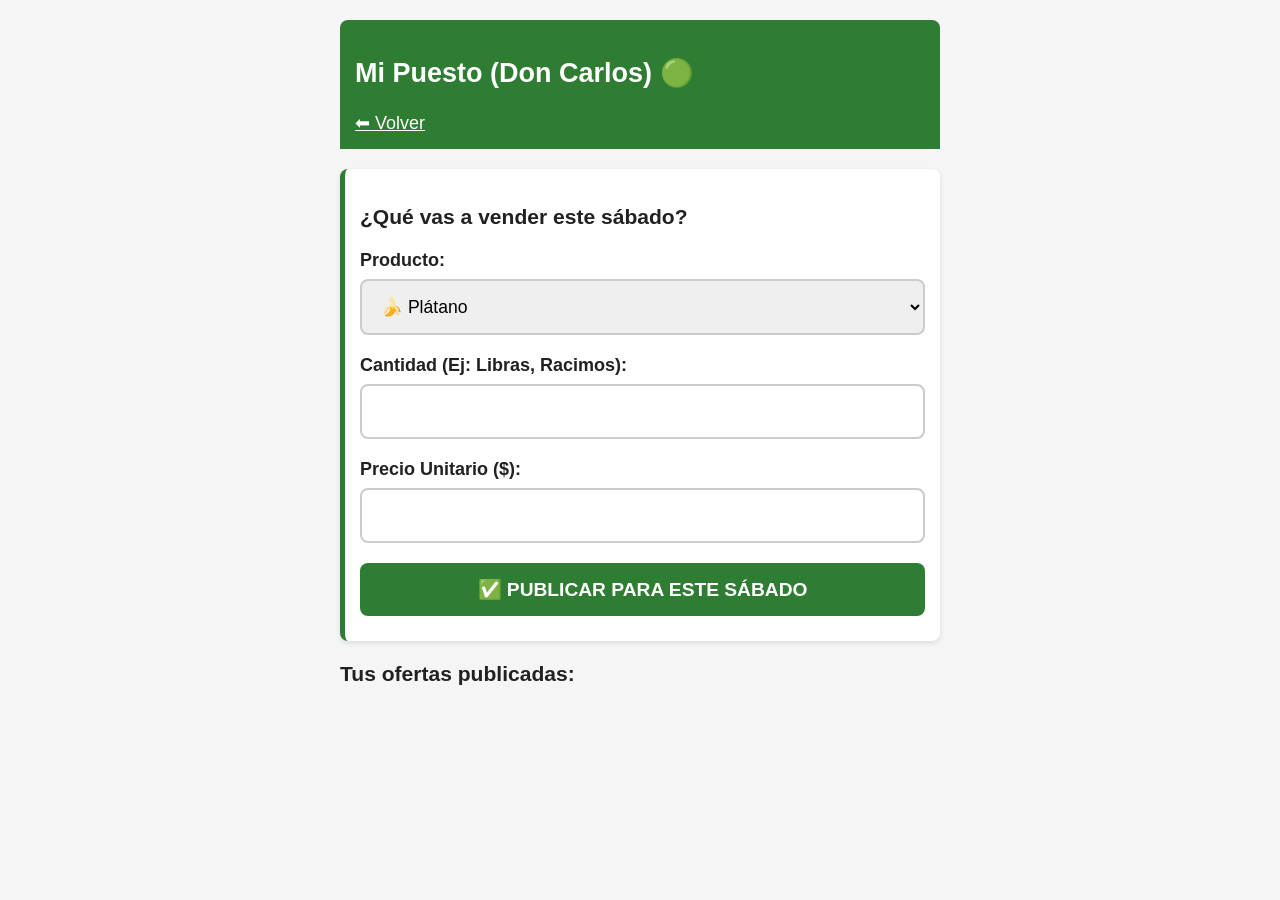
==== src/views/productor.html @ aa14c214 "pages and logic added" ====
<!DOCTYPE html>
<html lang="es">
<head>
    <meta charset="UTF-8">
    <meta name="viewport" content="width=device-width, initial-scale=1.0">
    <title>Mi Puesto - Productor</title>
    <link rel="stylesheet" href="../css/style.css">
</head>
<body>
    <div class="container">
        <div class="header">
            <h2>Mi Puesto (Don Carlos) 🟢</h2>
            <a href="../index.html" style="color:white;">⬅ Volver</a>
        </div>
        
        <div class="card">
            <h3>¿Qué vas a vender este sábado?</h3>
            <form id="formOferta">
                <div class="form-group">
                    <label>Producto:</label>
                    <select id="producto" required>
                        <option value="Plátano">🍌 Plátano</option>
                        <option value="Yuca">🥔 Yuca</option>
                        <option value="Queso Llanero">🧀 Queso Llanero</option>
                        <option value="Carne de Cerdo">🥩 Carne de Cerdo</option>
                    </select>
                </div>
                <div class="form-group">
                    <label>Cantidad (Ej: Libras, Racimos):</label>
                    <input type="number" id="cantidad" min="1" required>
                </div>
                <div class="form-group">
                    <label>Precio Unitario ($):</label>
                    <input type="number" id="precio" min="100" required>
                </div>
                <button type="submit" class="btn btn-primary">✅ PUBLICAR PARA ESTE SÁBADO</button>
            </form>
        </div>

        <h3>Tus ofertas publicadas:</h3>
        <div id="listaOfertas"></div>
    </div>
    <script src="../js/db.js"></script>
    <script src="../js/ofertaController.js"></script>
</body>
</html>
---- src/css/style.css ----
/* Estilos base enfocados en accesibilidad (Productor 52 años) y móviles */
:root {
    --primary-color: #2e7d32;
    --success-color: #4caf50;
    --danger-color: #d32f2f;
    --bg-color: #f5f5f5;
    --text-color: #212121;
}

body {
    font-family: Arial, sans-serif;
    background-color: var(--bg-color);
    color: var(--text-color);
    margin: 0;
    padding: 0;
    font-size: 18px; /* Letra grande */
}

.container {
    max-width: 600px;
    margin: 0 auto;
    padding: 20px;
}

.text-center { text-align: center; }

/* Botones Grandes y Claros */
.btn {
    display: inline-block;
    padding: 15px 20px;
    font-size: 1.2rem;
    font-weight: bold;
    text-decoration: none;
    border-radius: 8px;
    border: none;
    cursor: pointer;
    width: 100%;
    box-sizing: border-box;
    margin-bottom: 10px;
    color: white;
}

.btn-primary { background-color: var(--primary-color); }
.btn-success { background-color: var(--success-color); }
.btn-secondary { background-color: #546e7a; }
.btn-danger { background-color: var(--danger-color); }
.btn-small { padding: 10px; font-size: 1rem; width: auto; }

/* Formularios */
.form-group { margin-bottom: 20px; text-align: left; }
label { display: block; font-weight: bold; margin-bottom: 8px; }
input, select {
    width: 100%;
    padding: 15px;
    font-size: 1.1rem;
    border: 2px solid #ccc;
    border-radius: 8px;
    box-sizing: border-box;
}

/* Tarjetas */
.card {
    background: white;
    padding: 15px;
    border-radius: 8px;
    box-shadow: 0 2px 5px rgba(0,0,0,0.1);
    margin-bottom: 15px;
    text-align: left;
    border-left: 5px solid var(--primary-color);
}

.header {
    background: var(--primary-color);
    color: white;
    padding: 15px;
    border-radius: 8px 8px 0 0;
    margin-bottom: 20px;
}

/* Tablas para reportes */
table { width: 100%; border-collapse: collapse; margin-top: 20px; background: white; }
th, td { padding: 12px; border: 1px solid #ddd; text-align: left; }
th { background-color: var(--primary-color); color: white; }

.hidden { display: none; }
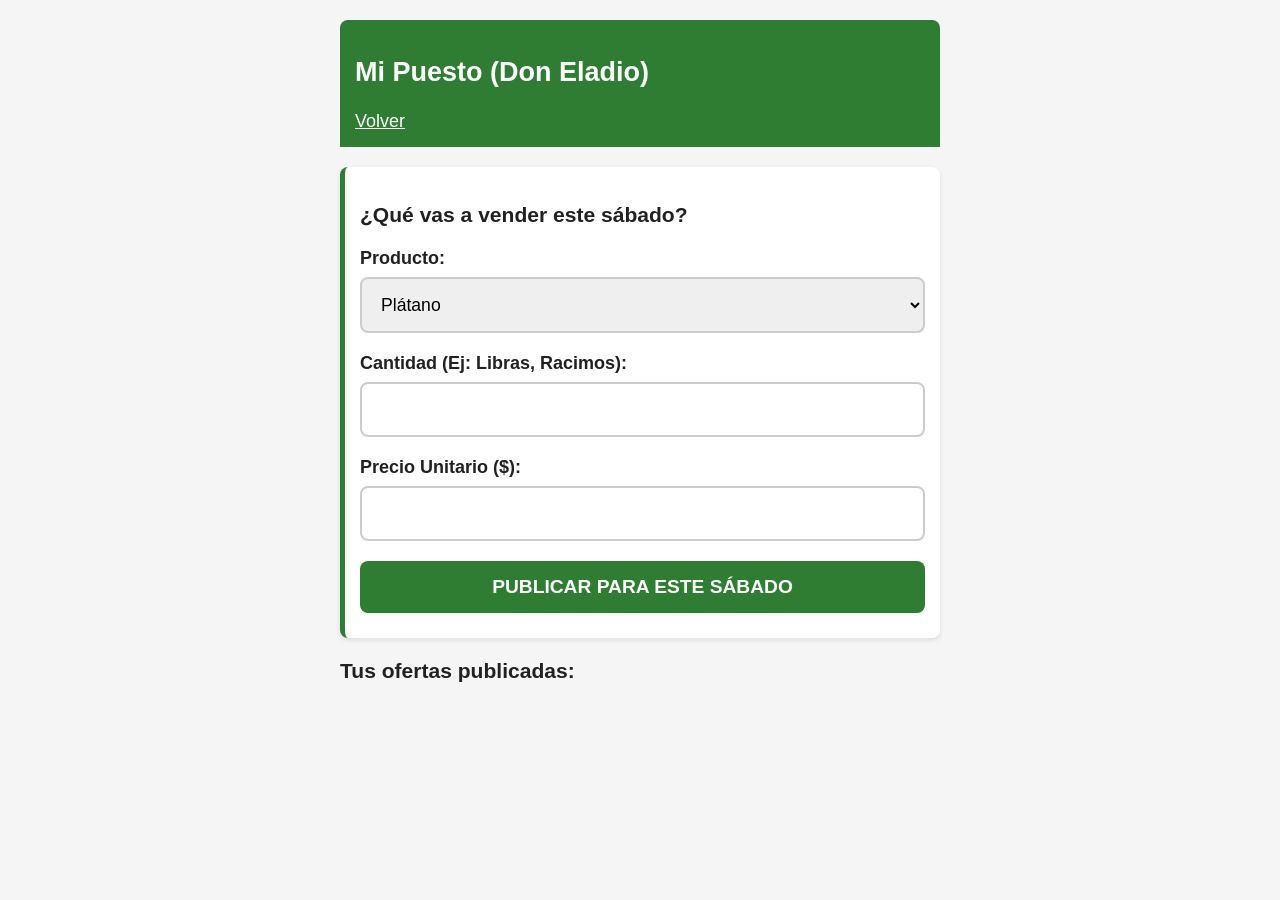
==== commit 3036bde7: "update views" ====
--- a/src/views/productor.html
+++ b/src/views/productor.html
@@ -9,8 +9,8 @@
 <body>
     <div class="container">
         <div class="header">
-            <h2>Mi Puesto (Don Carlos) 🟢</h2>
-            <a href="../index.html" style="color:white;">⬅ Volver</a>
+            <h2>Mi Puesto (Don Eladio)</h2>
+            <a href="../index.html" style="color:white;">Volver</a>
         </div>
         
         <div class="card">
@@ -19,10 +19,10 @@
                 <div class="form-group">
                     <label>Producto:</label>
                     <select id="producto" required>
-                        <option value="Plátano">🍌 Plátano</option>
-                        <option value="Yuca">🥔 Yuca</option>
-                        <option value="Queso Llanero">🧀 Queso Llanero</option>
-                        <option value="Carne de Cerdo">🥩 Carne de Cerdo</option>
+                        <option value="Plátano">Plátano</option>
+                        <option value="Yuca">Yuca</option>
+                        <option value="Queso Llanero">Queso Llanero</option>
+                        <option value="Carne de Cerdo">Carne de Cerdo</option>
                     </select>
                 </div>
                 <div class="form-group">
@@ -33,7 +33,7 @@
                     <label>Precio Unitario ($):</label>
                     <input type="number" id="precio" min="100" required>
                 </div>
-                <button type="submit" class="btn btn-primary">✅ PUBLICAR PARA ESTE SÁBADO</button>
+                <button type="submit" class="btn btn-primary">PUBLICAR PARA ESTE SÁBADO</button>
             </form>
         </div>
 
--- a/src/css/style.css
+++ b/src/css/style.css
@@ -1,4 +1,4 @@
-/* Estilos base enfocados en accesibilidad (Productor 52 años) y móviles */
+
 :root {
     --primary-color: #2e7d32;
     --success-color: #4caf50;
@@ -13,7 +13,7 @@
     color: var(--text-color);
     margin: 0;
     padding: 0;
-    font-size: 18px; /* Letra grande */
+    font-size: 18px;
 }
 
 .container {
@@ -24,7 +24,6 @@
 
 .text-center { text-align: center; }
 
-/* Botones Grandes y Claros */
 .btn {
     display: inline-block;
     padding: 15px 20px;
@@ -83,3 +82,23 @@
 th { background-color: var(--primary-color); color: white; }
 
 .hidden { display: none; }
+
+.policy-section {
+    margin-top: 15px;
+    font-size: 0.9rem;
+    display: flex;
+    align-items: center;
+    justify-content: space-between;
+}
+
+.policy-section label {
+    width: 75%;
+    margin-bottom: 0;
+    line-height: 1.4;
+}
+
+.policy-section input[type="checkbox"] {
+    width: auto;
+    transform: scale(1.5);
+    margin: 0;
+}
